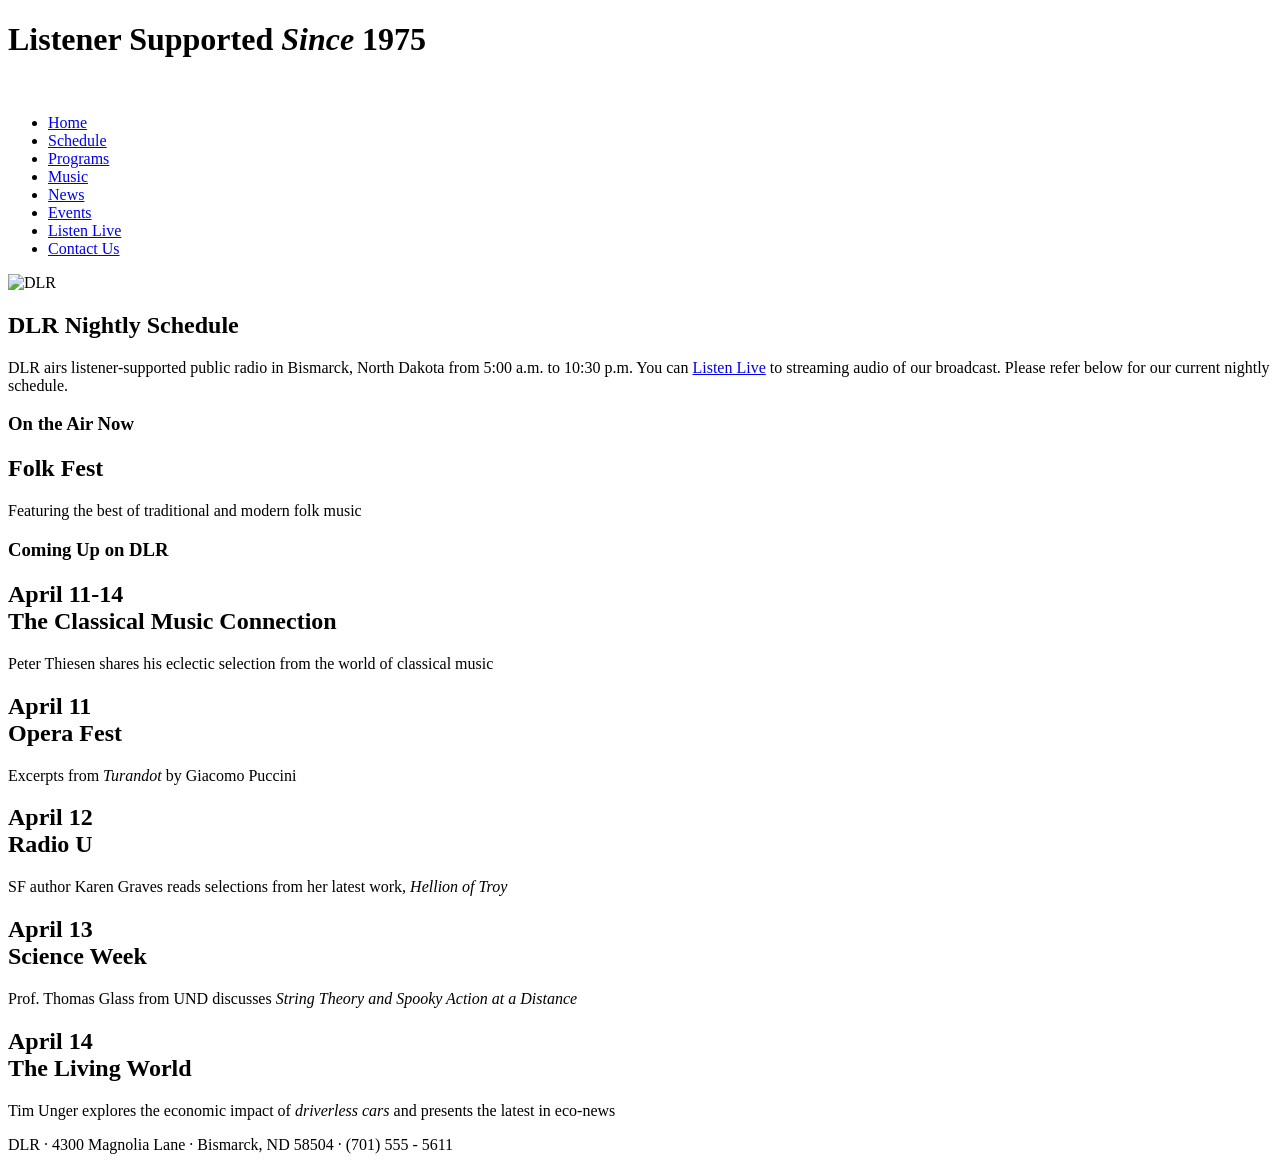
==== index.html @ 204f7b19 "Update index.html" ====
<!DOCTYPE html>
<html lang="en">
<head>
   <!--
      New Perspectives on HTML5 and CSS3, 8th Edition
      Tutorial 6
      Tutorial Case

      DLR Nightly Schedule
      Author: Kyle Mitchell
      Date:   2021-03-01

      Filename:   dlr_evenings.html

   -->
   
   <meta charset="utf-8" />
   <meta name="viewport" content="width=device-width, initial-scale=1" />
   <title>DLR Nightly Schedule</title>
   <link href="dlr_reset.css" rel="stylesheet" />
   <link href="dlr_styles.css" rel="stylesheet" /> 
   <link href="dlr_tables.css" rel="stylesheet" />
</head>

<body>
   <header>
      <h1>Listener Supported <em>Since</em> 1975</h1>
      <nav>
         <a id="navicon" href="#"><img src="dlr_navicon.png" alt="" /></a>
         <ul>
            <li><a href="#">Home</a></li>
            <li><a href="#">Schedule</a></li>
            <li><a href="#">Programs</a></li>
            <li><a href="#">Music</a></li>
            <li><a href="#">News</a></li>
            <li><a href="#">Events</a></li>
            <li><a href="#">Listen Live</a></li>
            <li><a href="#">Contact Us</a></li>
         </ul>
      </nav>
   </header>
   
   <div id="container">
   
      <section id="main"> 
         <img src="dlr_logo.png" alt="DLR" />
         <h2>DLR Nightly Schedule</h2>
         <p>DLR airs listener-supported public radio in Bismarck, 
            North Dakota from 5:00 a.m. to 10:30 p.m.
            You can <a href="#">Listen Live</a> to streaming audio 
            of our broadcast. Please refer below for our current 
            nightly schedule.</p>
        <!-- Insert Table -->
         
      </section>
      
      <section id="right">
         <aside id="current">
            <h1>On the Air Now</h1>
            <h2>Folk Fest </h2>
            <p>Featuring the best of traditional and modern 
               folk music </p>
         </aside>
         <aside id="future">
            <h1>Coming Up on DLR</h1>
            <h2>April 11-14<br/>
               The Classical Music Connection </h2>
            <p>Peter Thiesen shares his eclectic selection from the
               world of classical music </p>
            <h2>April 11<br/>
               Opera Fest </h2>
            <p>Excerpts from <em>Turandot</em> by Giacomo Puccini </p>
            <h2>April 12<br/>
               Radio U </h2>
            <p>SF author Karen Graves reads selections from her latest
               work, <i>Hellion of Troy</i> </p>
            <h2>April 13<br/>
               Science Week </h2>
            <p>Prof. Thomas Glass from UND discusses <em>String Theory and Spooky Action at a 
               Distance</em> </p>
            <h2>April 14<br/>
               The Living World </h2>
            <p>Tim Unger explores the economic impact of <em>driverless cars</em> and 
               presents the latest in eco-news </p>
         </aside>
      </section>
      
   </div>
   
   <footer>
      DLR &#183; 4300 Magnolia Lane &#183; Bismarck, ND 58504 &#183; (701) 555 - 5611
   </footer>
</body>

</html>
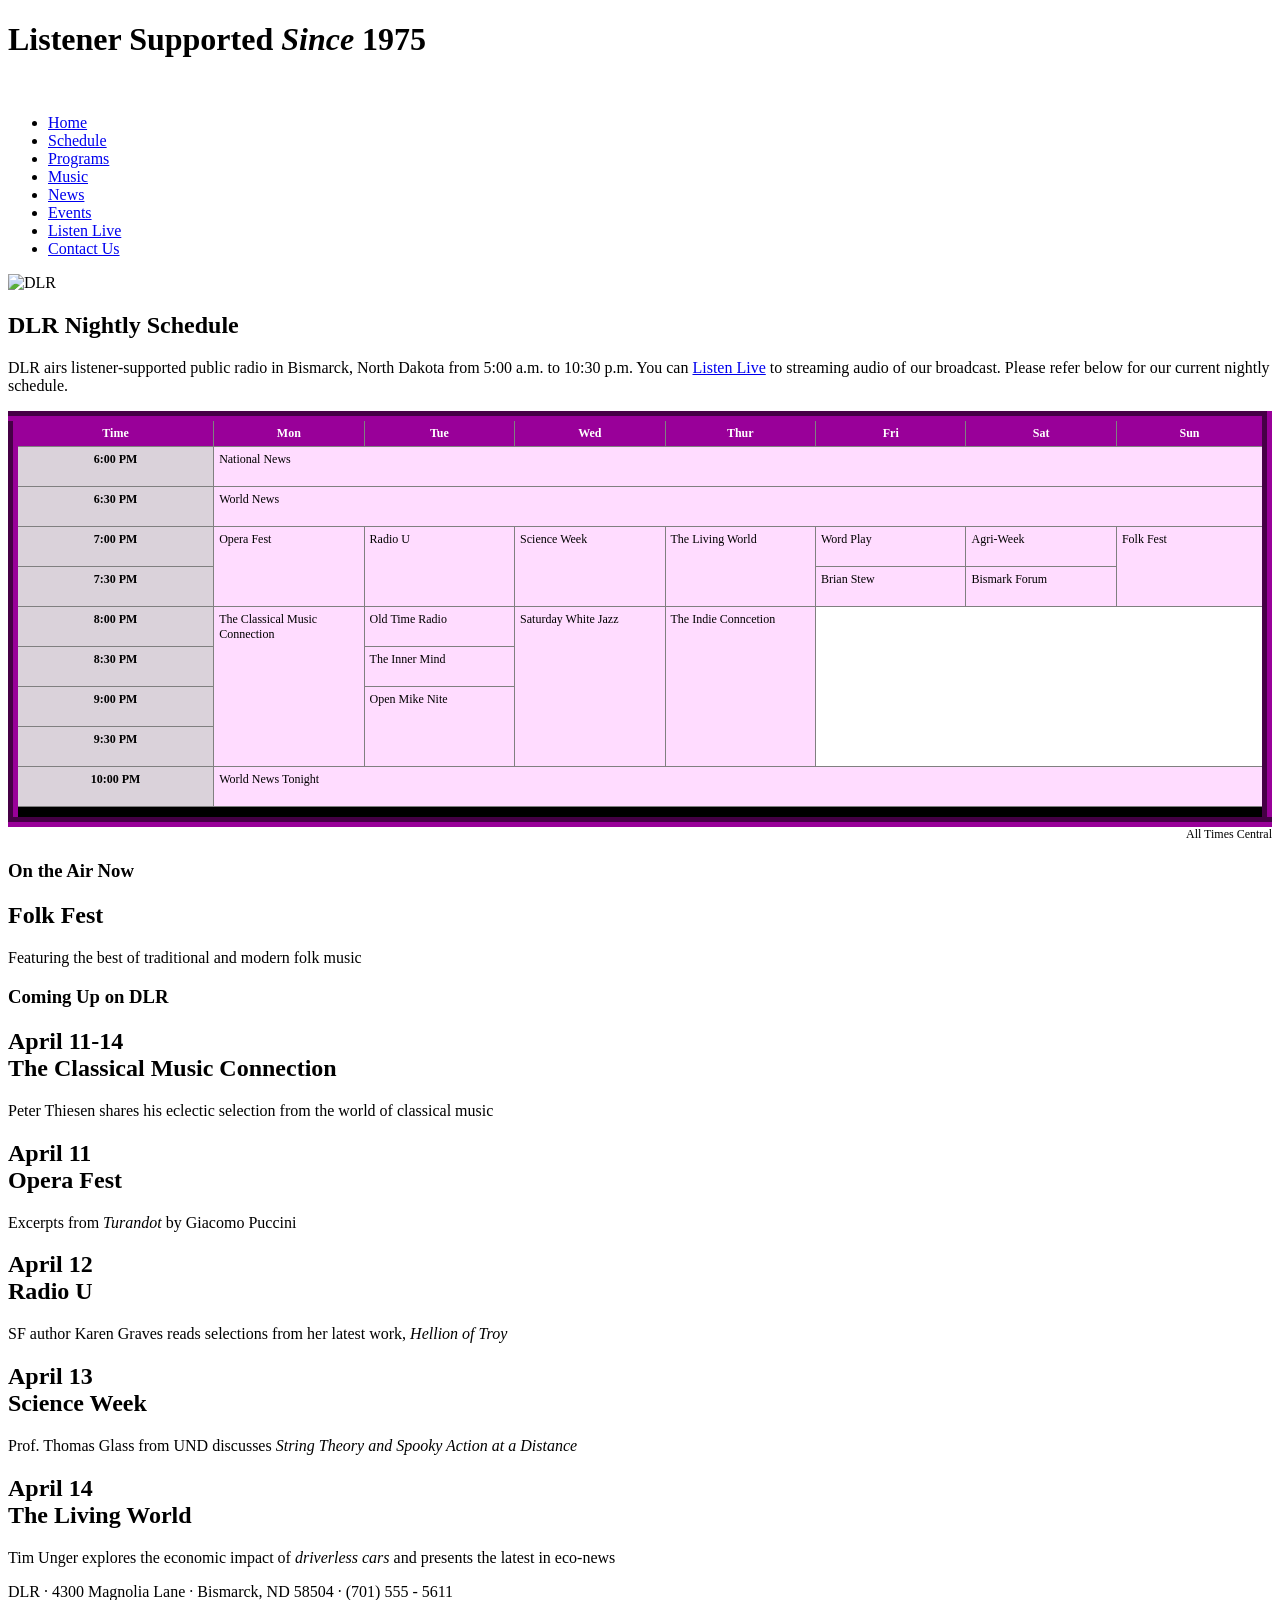
==== commit ec3c1db2: "Tutorial 6 notes Tutorial 6 notes" ====
--- a/index.html
+++ b/index.html
@@ -1,95 +1,167 @@
 <!DOCTYPE html>
 <html lang="en">
+
 <head>
-   <!--
+    <!--
       New Perspectives on HTML5 and CSS3, 8th Edition
       Tutorial 6
       Tutorial Case
 
       DLR Nightly Schedule
-      Author: Kyle Mitchell
-      Date:   2021-03-01
+      Author: Mitchell Nelson
+      Date:   4/21/2026
 
       Filename:   dlr_evenings.html
 
    -->
-   
-   <meta charset="utf-8" />
-   <meta name="viewport" content="width=device-width, initial-scale=1" />
-   <title>DLR Nightly Schedule</title>
-   <link href="dlr_reset.css" rel="stylesheet" />
-   <link href="dlr_styles.css" rel="stylesheet" /> 
-   <link href="dlr_tables.css" rel="stylesheet" />
+
+    <meta charset="utf-8" />
+    <meta name="viewport" content="width=device-width, initial-scale=1" />
+    <title>DLR Nightly Schedule</title>
+    <link href="dlr_reset.css" rel="stylesheet" />
+    <link href="dlr_styles.css" rel="stylesheet" />
+    <link href="dlr_tables.css" rel="stylesheet" />
 </head>
 
 <body>
-   <header>
-      <h1>Listener Supported <em>Since</em> 1975</h1>
-      <nav>
-         <a id="navicon" href="#"><img src="dlr_navicon.png" alt="" /></a>
-         <ul>
-            <li><a href="#">Home</a></li>
-            <li><a href="#">Schedule</a></li>
-            <li><a href="#">Programs</a></li>
-            <li><a href="#">Music</a></li>
-            <li><a href="#">News</a></li>
-            <li><a href="#">Events</a></li>
-            <li><a href="#">Listen Live</a></li>
-            <li><a href="#">Contact Us</a></li>
-         </ul>
-      </nav>
-   </header>
-   
-   <div id="container">
-   
-      <section id="main"> 
-         <img src="dlr_logo.png" alt="DLR" />
-         <h2>DLR Nightly Schedule</h2>
-         <p>DLR airs listener-supported public radio in Bismarck, 
-            North Dakota from 5:00 a.m. to 10:30 p.m.
-            You can <a href="#">Listen Live</a> to streaming audio 
-            of our broadcast. Please refer below for our current 
-            nightly schedule.</p>
-        <!-- Insert Table -->
-         
-      </section>
-      
-      <section id="right">
-         <aside id="current">
-            <h1>On the Air Now</h1>
-            <h2>Folk Fest </h2>
-            <p>Featuring the best of traditional and modern 
-               folk music </p>
-         </aside>
-         <aside id="future">
-            <h1>Coming Up on DLR</h1>
-            <h2>April 11-14<br/>
-               The Classical Music Connection </h2>
-            <p>Peter Thiesen shares his eclectic selection from the
-               world of classical music </p>
-            <h2>April 11<br/>
-               Opera Fest </h2>
-            <p>Excerpts from <em>Turandot</em> by Giacomo Puccini </p>
-            <h2>April 12<br/>
-               Radio U </h2>
-            <p>SF author Karen Graves reads selections from her latest
-               work, <i>Hellion of Troy</i> </p>
-            <h2>April 13<br/>
-               Science Week </h2>
-            <p>Prof. Thomas Glass from UND discusses <em>String Theory and Spooky Action at a 
-               Distance</em> </p>
-            <h2>April 14<br/>
-               The Living World </h2>
-            <p>Tim Unger explores the economic impact of <em>driverless cars</em> and 
-               presents the latest in eco-news </p>
-         </aside>
-      </section>
-      
-   </div>
-   
-   <footer>
-      DLR &#183; 4300 Magnolia Lane &#183; Bismarck, ND 58504 &#183; (701) 555 - 5611
-   </footer>
+    <header>
+        <h1>Listener Supported <em>Since</em> 1975</h1>
+        <nav>
+            <a id="navicon" href="#"><img src="dlr_navicon.png" alt="" /></a>
+            <ul>
+                <li><a href="#">Home</a></li>
+                <li><a href="#">Schedule</a></li>
+                <li><a href="#">Programs</a></li>
+                <li><a href="#">Music</a></li>
+                <li><a href="#">News</a></li>
+                <li><a href="#">Events</a></li>
+                <li><a href="#">Listen Live</a></li>
+                <li><a href="#">Contact Us</a></li>
+            </ul>
+        </nav>
+    </header>
+
+    <div id="container">
+
+        <section id="main">
+            <img src="dlr_logo.png" alt="DLR" />
+            <h2>DLR Nightly Schedule</h2>
+            <p>DLR airs listener-supported public radio in Bismarck,
+                North Dakota from 5:00 a.m. to 10:30 p.m.
+                You can <a href="#">Listen Live</a> to streaming audio
+                of our broadcast. Please refer below for our current
+                nightly schedule.</p>
+            <!-- Insert Table -->
+            <table class="schedule">
+               <caption>All Times Central</caption>
+               <colgroup>
+                  <col id="firstCol" />
+                  <col span="7" class="dayCols" />
+               </colgroup>
+                <thead>
+                    <tr>
+                        <th>Time</th>
+                        <th>Mon</th>
+                        <th>Tue</th>
+                        <th>Wed</th>
+                        <th>Thur</th>
+                        <th>Fri</th>
+                        <th>Sat</th>
+                        <th>Sun</th>
+                    </tr>
+                </thead>
+                <tbody>
+                    <tr>
+                        <th>6:00 PM</th>
+                        <td colspan="7">National News</td>
+                    </tr>
+                    <tr>
+                        <th>6:30 PM</th>
+                        <td colspan="7">World News</td>
+                    </tr>
+                    <tr>
+                        <th>7:00 PM</th>
+                        <td rowspan="2">Opera Fest</td>
+                        <td rowspan="2">Radio U</td>
+                        <td rowspan="2">Science Week</td>
+                        <td rowspan="2">The Living World</td>
+                        <td>Word Play</td>
+                        <td>Agri-Week</td>
+                        <td rowspan="2">Folk Fest</td>
+                    </tr>
+                    <tr>
+                        <th>7:30 PM</th>
+                        <td>Brian Stew</td>
+                        <td>Bismark Forum</td>
+                    </tr>
+                    <tr>
+                        <th>8:00 PM</th>
+                        <td rowspan="4">The Classical Music Connection</td>
+                        <td>Old Time Radio</td>
+                        <td rowspan="4">Saturday White Jazz</td>
+                        <td rowspan="4">The Indie Conncetion</td>
+                    </tr>
+                    <tr>
+                        <th>8:30 PM</th>
+                        <td>The Inner Mind</td>
+                    </tr>
+                    <tr>
+                        <th>9:00 PM</th>
+                        <td rowspan="2">Open Mike Nite</td>
+                    </tr>
+                    <tr>
+                        <th>9:30 PM</th>
+                    </tr>
+                    <tr>
+                        <th>10:00 PM</th>
+                        <td colspan="7">World News Tonight</td>
+                    </tr>
+                </tbody>
+                <tfoot>
+                    <tr>
+                        <td colspan="8"></td>
+                    </tr>
+                </tfoot>
+            </table>
+
+        </section>
+
+        <section id="right">
+            <aside id="current">
+                <h1>On the Air Now</h1>
+                <h2>Folk Fest </h2>
+                <p>Featuring the best of traditional and modern
+                    folk music </p>
+            </aside>
+            <aside id="future">
+                <h1>Coming Up on DLR</h1>
+                <h2>April 11-14<br />
+                    The Classical Music Connection </h2>
+                <p>Peter Thiesen shares his eclectic selection from the
+                    world of classical music </p>
+                <h2>April 11<br />
+                    Opera Fest </h2>
+                <p>Excerpts from <em>Turandot</em> by Giacomo Puccini </p>
+                <h2>April 12<br />
+                    Radio U </h2>
+                <p>SF author Karen Graves reads selections from her latest
+                    work, <i>Hellion of Troy</i> </p>
+                <h2>April 13<br />
+                    Science Week </h2>
+                <p>Prof. Thomas Glass from UND discusses <em>String Theory and Spooky Action at a
+                        Distance</em> </p>
+                <h2>April 14<br />
+                    The Living World </h2>
+                <p>Tim Unger explores the economic impact of <em>driverless cars</em> and
+                    presents the latest in eco-news </p>
+            </aside>
+        </section>
+
+    </div>
+
+    <footer>
+        DLR &#183; 4300 Magnolia Lane &#183; Bismarck, ND 58504 &#183; (701) 555 - 5611
+    </footer>
 </body>
 
-</html>
+</html>
--- a/dlr_tables.css
+++ b/dlr_tables.css
@@ -0,0 +1,78 @@
+@charset "utf-8";
+
+/*
+   New Perspectives on HTML5 and CSS3, 8th Edition
+   Tutorial 6
+   Tutorial Case
+
+   Tables Style Sheet
+   Author: Mitchell Nelson
+   Date:   4/21/2026
+
+   Filename:         dlr_tables.css
+
+*/
+
+/* Table Styles */
+table.schedule{
+   background-color: white;
+   border: 10px outset rgb(153, 0, 153);
+   border-collapse: collapse;
+   font-size: 0.75em;
+   width: 100%;
+}
+
+/* Table Cell Styles */
+table.schedule th, table.schedule td{
+   border: 1px solid gray;
+   padding: 5px;
+   vertical-align: top;
+}
+
+/* Table Caption Styles */
+table.schedule caption{
+   caption-side: bottom;
+   text-align: right;
+}
+
+/* Row Group Styles */
+table.schedule thead{
+   background: rgb(153, 0, 153);
+   color: white;
+}
+table.schedule tfoot{
+   background: black;
+   color: white;
+}
+
+table.schedule thead tr{
+   height: 30px;
+}
+table.schedule tbody tr{
+   height: 40px;
+}
+
+/* Column Group Styles */
+col#firstCol{
+   background-color: rgb(218, 210, 218);
+   width: 16%
+}
+col.dayCols{
+   background: rgb(255, 220, 255);
+   width: 12%;
+}
+
+
+
+
+
+
+
+
+
+
+
+
+
+
+
